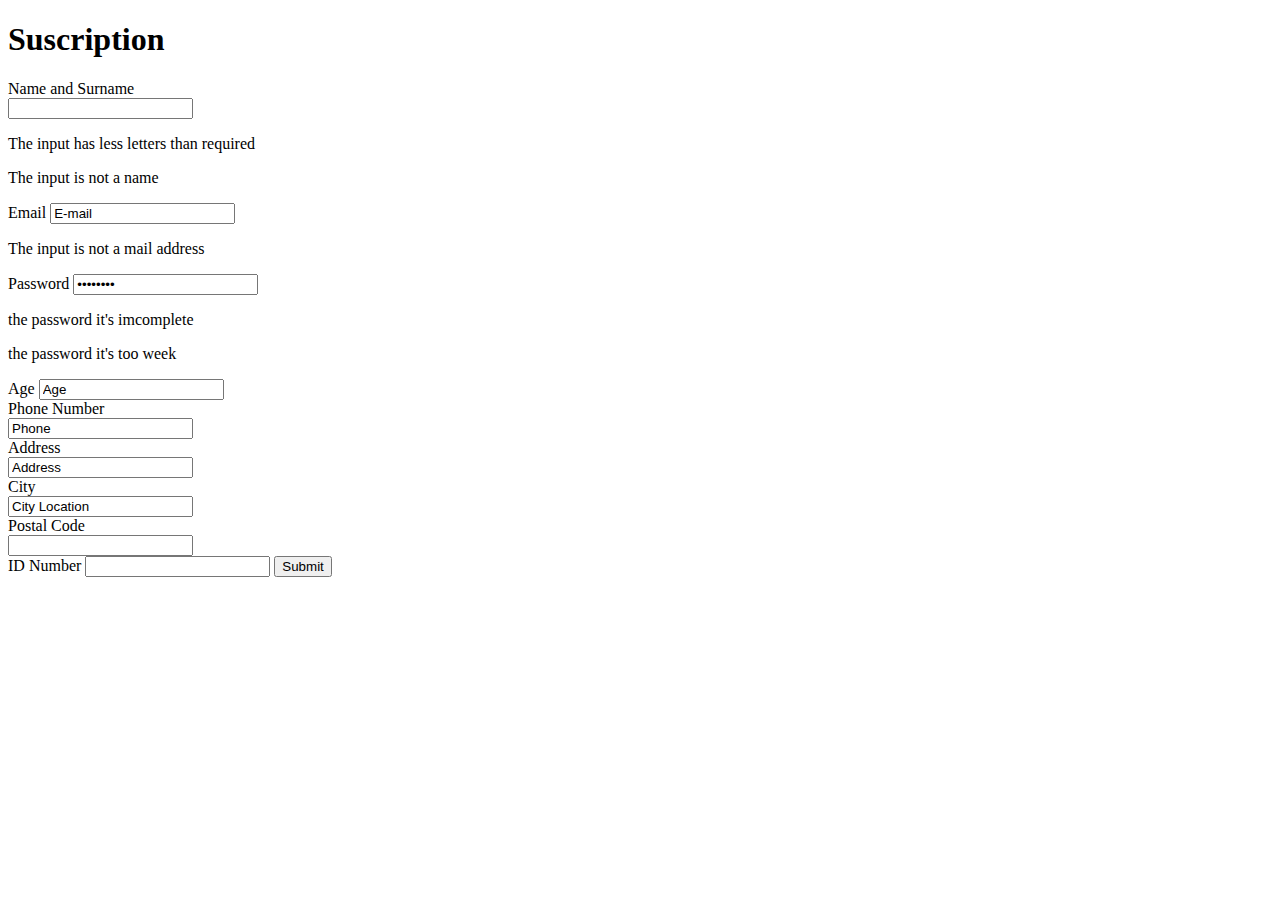
==== susc.html @ 522deee0 "Add new files' git cler clear '" ====
<!DOCTYPE html>
<html lang="en">
<head>
    <meta charset="UTF-8">
    <meta name="viewport" content="width=device-width, initial-scale=1.0">
    <title>Document</title>
</head>
<body>
    <header>
        <h1>
            Suscription
        </h1>
    </header>
    <section>
        <div class="container">
            <form class="form">
                <div id = 'name-container'>
                    <label>
                        Name and Surname
                    </label>
                    <br>
                    <input id='name'>
                </div>
                <p>The input has less letters than required</p>
                <p>The input is not a name</p>
                <div>                
                <label id='Email'>
                    Email
                </label>
                <input value='E-mail' type="email">
                </div>
                <p>The input is not a mail address</p>
                <div>
                <label id='password'>
                    Password
                </label>
                <input value='Password' type="password">
                </div>
                <p> the password it's imcomplete
                </p>
                <p> the password it's too week</p>
                <div>
                <label id='Age'>
                    Age
                </label>
                <input value='Age'>
                </div>
                <label id='phone-number'>
                    Phone Number
                </label>
                <br>
                <input value='Phone' type="phone">
                <br>
                <label id='address'>
                    Address
                </label>
                <br>
                <input value='Address' type="text">
                <br>
                <label id='city'>
                    City
                </label>
                <br>
                <input value='City Location' value="text">
                <br>
                <label id='pc'>
                    Postal Code
                </label>
                <br>
                <input value='postal-code' type="number">
                <br>
                <label id='id-number'>
                    ID Number
                </label>
                <input value="ID" type="number">
                <input id='button' type="submit">
            </form>
        </div>
    </section>
    <script src="main.js"></script>
</body>
</html>
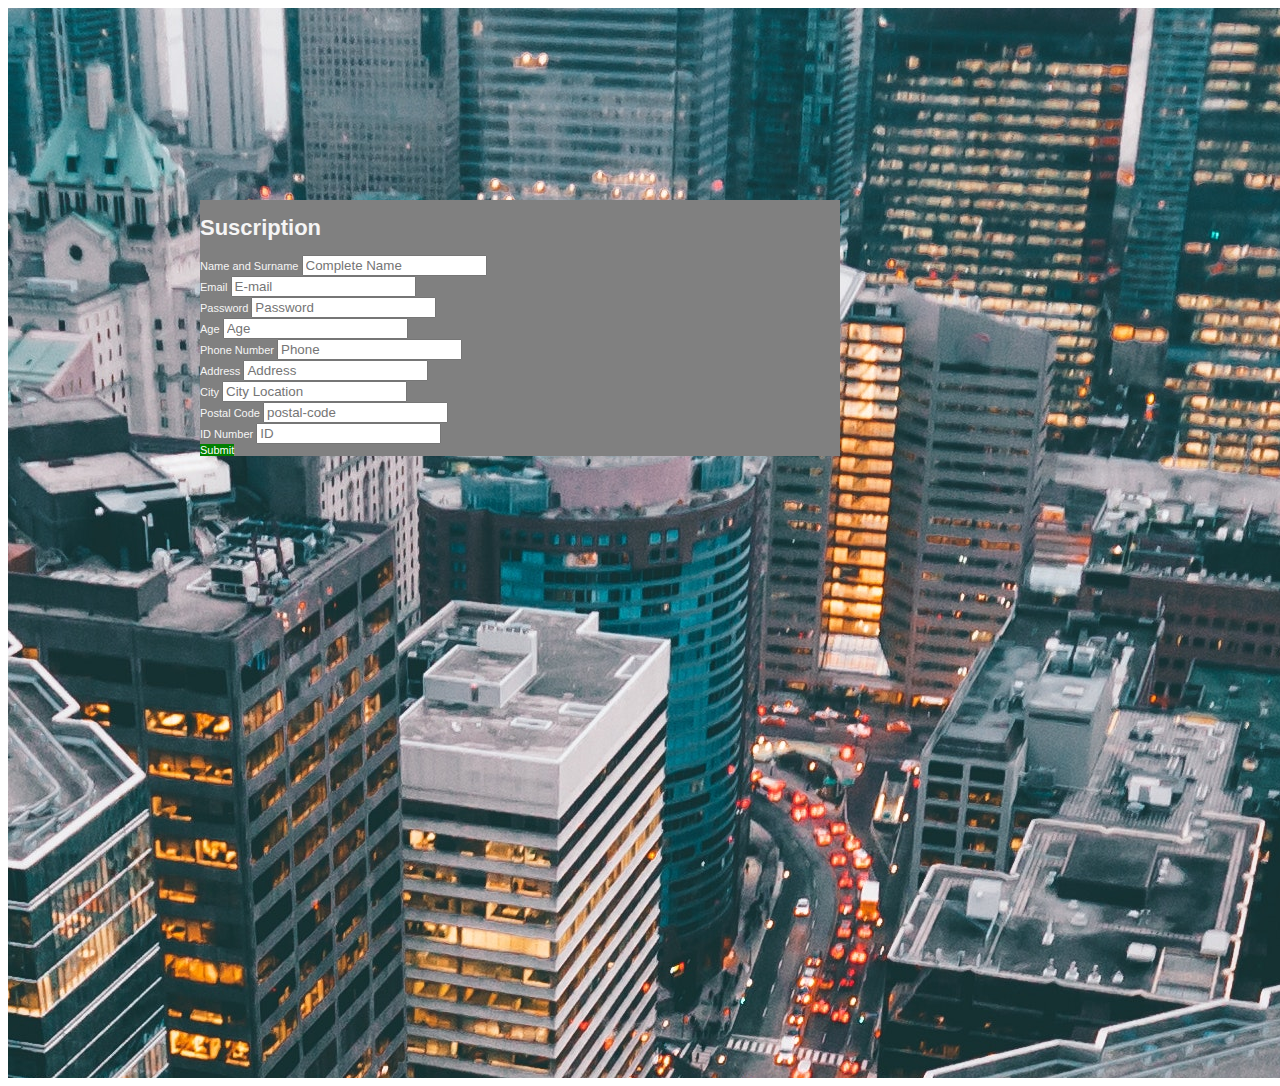
==== commit 7846bd0b: "Validation for each field" ====
--- a/susc.html
+++ b/susc.html
@@ -3,80 +3,82 @@
 <head>
     <meta charset="UTF-8">
     <meta name="viewport" content="width=device-width, initial-scale=1.0">
-    <title>Document</title>
+    <title>Suscription | www.tht.com</title>
+    <link href="./css/style.css" rel="stylesheet" type="text/css">
 </head>
 <body>
     <header>
-        <h1>
-            Suscription
-        </h1>
-    </header>
-    <section>
         <div class="container">
+            <h1>
+                Suscription
+            </h1>
             <form class="form">
                 <div id = 'name-container'>
                     <label>
                         Name and Surname
                     </label>
-                    <br>
-                    <input id='name'>
+                    <input id='name' placeholder="Complete Name">
+                    <small>The input has less letters than required</small>
                 </div>
-                <p>The input has less letters than required</p>
-                <p>The input is not a name</p>
-                <div>                
-                <label id='Email'>
-                    Email
-                </label>
-                <input value='E-mail' type="email">
+                <div id='email-container'>               
+                    <label>
+                        Email
+                    </label>
+                    <input id='email' placeholder='E-mail' type='email'>
+                    <small>The input is not a mail address</small>
                 </div>
-                <p>The input is not a mail address</p>
-                <div>
-                <label id='password'>
-                    Password
-                </label>
-                <input value='Password' type="password">
+                <div id='pass-container'>
+                    <label>
+                        Password
+                    </label>
+                    <input  id='password' placeholder='Password' type="password">
+                    <small>the password it's too week</small>
                 </div>
-                <p> the password it's imcomplete
-                </p>
-                <p> the password it's too week</p>
-                <div>
-                <label id='Age'>
-                    Age
-                </label>
-                <input value='Age'>
+                <div id='age-container'>
+                    <label>
+                        Age
+                    </label>
+                    <input id='age' placeholder='Age'>
+                    <small>You must be at least 18 YO</small>
                 </div>
-                <label id='phone-number'>
-                    Phone Number
-                </label>
-                <br>
-                <input value='Phone' type="phone">
-                <br>
-                <label id='address'>
-                    Address
-                </label>
-                <br>
-                <input value='Address' type="text">
-                <br>
-                <label id='city'>
-                    City
-                </label>
-                <br>
-                <input value='City Location' value="text">
-                <br>
-                <label id='pc'>
-                    Postal Code
-                </label>
-                <br>
-                <input value='postal-code' type="number">
-                <br>
-                <label id='id-number'>
-                    ID Number
-                </label>
-                <input value="ID" type="number">
-                <input id='button' type="submit">
+                <div id='phone-container'>
+                    <label>
+                        Phone Number
+                    </label>
+                    <input id='phone-number' placeholder='Phone' type="phone">
+                <small>Please, enter a Phone Number</small>
+                </div>
+                <div id = 'address-container'>
+                    <label>
+                        Address
+                    </label>
+                    <input id='address' placeholder='Address' >
+                    <small>Error</small>
+                </div>
+                <div id='city-container'>
+                    <label>
+                        City
+                    </label>
+                    <input id='city' placeholder='City Location'>
+                    <small>Error</small>
+                </div>
+                <div id='pc-container'>
+                    <label>
+                        Postal Code
+                    </label>
+                    <input id='pc' placeholder='postal-code'>
+                </div>
+                <div id='id-container'>
+                    <label>
+                        ID Number
+                    </label>
+                    <input placeholder="ID" id='id-number'>
+                    <small>Error</small>
+                </div>
+                <a id='button'>Submit</a>
             </form>
         </div>
-    </section>
+    </header>
     <script src="main.js"></script>
 </body>
 </html>--- a/css/style.css
+++ b/css/style.css
@@ -0,0 +1,245 @@
+body{
+    font-family: 'Lucida Sans', 'Lucida Sans Regular', 'Lucida Grande', 'Lucida Sans Unicode', Geneva, Verdana, sans-serif;
+    font-size: 11px;
+    width: 100%;
+    height: 100%; 
+}
+body h3{
+    margin: 3% 5%;
+    font-size: 30px;
+}
+.navbar {
+    background: rgba(17, 17, 16, 0.5);
+    height: 12%;
+
+}
+.navbar ul{
+    list-style: none;
+    display:flex;
+    flex-direction: row;
+    justify-content: space-evenly;
+    align-items: stretch;
+}
+.navbar li{
+    padding: 1%;
+    margin: 1%;
+    border: ridge rgb(235, 223, 235);
+    font-weight: 300;
+    font-size: 25px;
+    color: rgb(235, 223, 235);
+}
+.navbar ul li:link{
+    border: ridge rgb(235, 223, 235);
+    color: rgb(235, 223, 235);
+}
+.navbar ul li:hover{
+    background-color: black;
+}
+header{
+    background: url("../images/pexels-burst-373912.jpg") -2100px -550px;
+    height: 1070px;
+    width: 100%;
+    color: whitesmoke;
+    font-weight: 300;
+    display: flex;
+    flex-direction: column;
+    justify-content: space-between;
+}
+.title {
+    font-size: 60px;
+    height: 40%;
+    display: flex;
+    margin: 14px;
+}
+.title h1{
+    display: inline-flex;
+    justify-content: center;
+    font-size: 65px;
+    margin-top: 1%;
+    width: 100%;
+    font-family:"montserrat","piazzolla","raleway";
+}
+.fas fa-bars{
+    margin: 0px 10px;
+}
+.title i{
+    margin: 2%;
+    display: none;
+}
+.bnews {
+    font-size: 65%;
+    width: 100%;
+    background: rgba(173, 173, 171, 0.9);
+    display: flex;
+    color:black;
+}
+.bnews h4{
+    font-size: 30px;
+    margin-left: 8%;
+}
+.bnews img{
+    width: 100%;
+    margin-left: 8%;
+    margin-right: 5%;
+}
+.sidebar{
+    margin: 1% 4%;
+    padding-left: 8%;
+    display: flex;
+    flex-direction: column;
+    justify-content: space-evenly;
+}
+.sidebar div{
+    width:65%;
+    font-size: 15px;
+    font-weight: 200;
+    border-top: 1px solid #808080;
+    padding: 10% 1% 0%;
+}
+.sidebar h2{
+    font-size: 18px;
+    padding: 0% 6%;
+    display: block;
+    width: 80%;
+}
+.main-news {
+    font-size: 20px;
+    display: flex;
+        flex-direction: column;
+        align-content: flex-end;
+        height: 55%;
+}
+#main-articles{
+    margin: 2%;
+    width: 100%;
+    display:flex;
+    flex-direction: row;
+    flex-wrap: wrap;
+    justify-content: space-around;
+}
+#main-articles div{
+    height: 50%;
+    width: 360px;
+    margin: 0% 0%;
+    padding: 2%;
+    font-size: 15px;
+    text-align: justify;
+}
+#main-articles img{
+    height: 35%;
+    width: 100%;
+}
+#main-articles h2{
+    font-size: 60px;
+}
+#main-footer{
+    margin-left: 2%;
+}
+#main-footer ul{
+    display: flex;
+        flex-direction: row; 
+        justify-content: center;
+}
+#main-footer li{
+    padding: 1% 3%;
+    margin-left: -2%;
+    margin-right: 2%;
+    margin-top: 2%;
+    font-size: 20px;
+    color: beige;
+    background-color: black;
+    height: 20%;
+}
+.suscription {
+    font-size: 30px;
+    display: flex;
+    justify-content: center;
+    background-color: cadetblue;
+    margin: 3%;
+    width: 100%;
+    margin: 3% 0%;
+    padding: 1% 0%;
+}
+.suscription label{
+    padding: 0% 4%
+}
+.suscription input{
+    width: 50%;
+}
+#form {
+    display: flex;
+    flex-direction: column;
+    justify-content: space-evenly;
+}
+#form div{
+    display: flex;
+    justify-content: space-between;
+}
+header .container{
+    background-color:#808080;
+    width: 50%;
+    margin: 15%;
+}
+#container {
+    display: flex;
+    width: 80%;
+    background: white;
+    color: black;
+    font-size: 20px;
+}
+#button {
+    width: 100%;
+    border-color: green;
+    background-color:green;
+    color:white;
+}
+#name-container small{
+    display: none;
+}
+#email-container small{
+    display: none;
+}
+#pass-container small{
+    display: none;
+}
+#age-container small{
+    display: none;
+}
+#phone-container small{
+    display: none;
+}
+#address-container small{
+    display: none;
+}
+#city-container small{
+    display: none;
+}
+#pc-container small{
+    display: none;
+}
+#id-container small{
+    display: none;
+}
+@media screen and (max-width:798px){
+    nav {
+        display: none;
+    }
+    .title i{
+        display: flex;
+        font-size: 35px;
+    }
+    .title h1{
+        font-size: 35px;
+    }
+    #main-articles div {
+        width: 360px;
+        font-size: 20px;
+    }
+    .bnews {
+        flex-direction: column;
+    }
+    .sidebar div{
+        font-size: 20px;
+    }
+
+}
